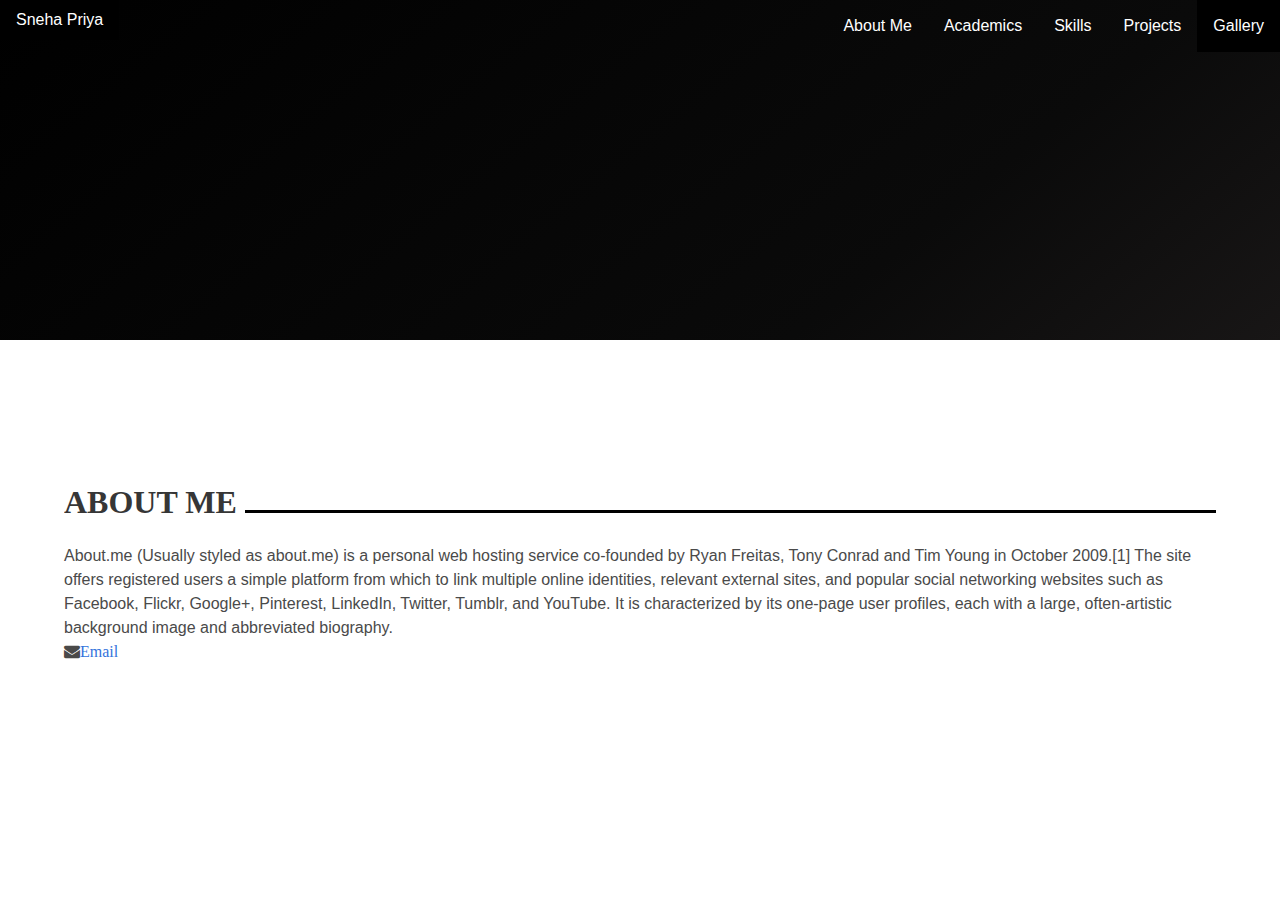
==== index.html @ 8ef0196b "Updated the background." ====
<!DOCTYPE html>
<html>
  <head>
    <meta charset = "utf-8">
    <meta name = "viewport" content = "width = device-width, initial-scale = 1">
    <link rel="stylesheet" href="https://maxcdn.bootstrapcdn.com/font-awesome/4.7.0/css/font-awesome.min.css">
    <title>Sneha Priya</title>
    <link rel = "stylesheet" href = "portfolio.css">
    <style>
    h1{
      overflow:hidden;
      color:white;
      font-family: 'merriweather', serif;
    }
    h1:after{
      content:'';
      display:inline-block;
      width:85%;
      height:100%;
      margin-right:-100%;
      border-bottom:3px solid black;
    }
    body{
      margin:auto;
      width:100%;
      background-image:url("images/pattern11.jpg");
      background-repeat:repeat;
    }
    .fa{
      position:auto;
    }
    html{
      margin:0;
      height:100%;
    }
    </style>
  </head>
  <body>
    <section class = "hero is-black is-medium is-bold">
      <div class = "hero head">
        <nav class = "navbar">
          <div class = "container">
            <div class = "nav-brand">
              <a class = "navbar-item" href = "#">Sneha Priya</a>
              <span class = "navbar-burger burger" data-target = "navbarMenu">
                <span></span>
                <span></span>
                <span></span>
              </span>
            </div>
          </div>
          <div id = "navbarMenu" class = "navbar-menu">
            <div class = "navbar-end">
              <a href = "" class = "navbar-item">
                About Me
              </a>
              <a href = "pages/academics.html" class = "navbar-item">
                Academics
              </a>
              <a href = "pages/skills.html" class = "navbar-item">
                Skills
              </a>
              <a href = "" class = "navbar-item">
                Projects
              </a>
              <a href = "pages/gallery.html" class = "navbar-item is-active">
                Gallery
              </a>
            </div>
          </div>
        </nav>
      </div>
      <div class = "hero-body">
        <div class = "container">
        </div>
      </div>
    </section>
    <section class = "hero is-medium">
      <div class = "hero-body">
        <div class = "container">
          <h1 class = "title is -3">ABOUT ME  </h1>
          <p>About.me (Usually styled as about.me) is a personal web hosting service co-founded by Ryan Freitas, Tony Conrad and Tim Young in October 2009.[1] The site offers registered users a simple platform from which to link multiple online identities, relevant external sites, and popular social networking websites such as Facebook, Flickr, Google+, Pinterest, LinkedIn, Twitter, Tumblr, and YouTube. It is characterized by its one-page user profiles, each with a large, often-artistic background image and abbreviated biography.</p>
          <i class = "fa fa-envelope" aria-hidden = "true"><a href = "mailto:snehapriya9527@gmail.com">Email</a></i>
        </div>
      </div>
    </section>
  </body>
</html>
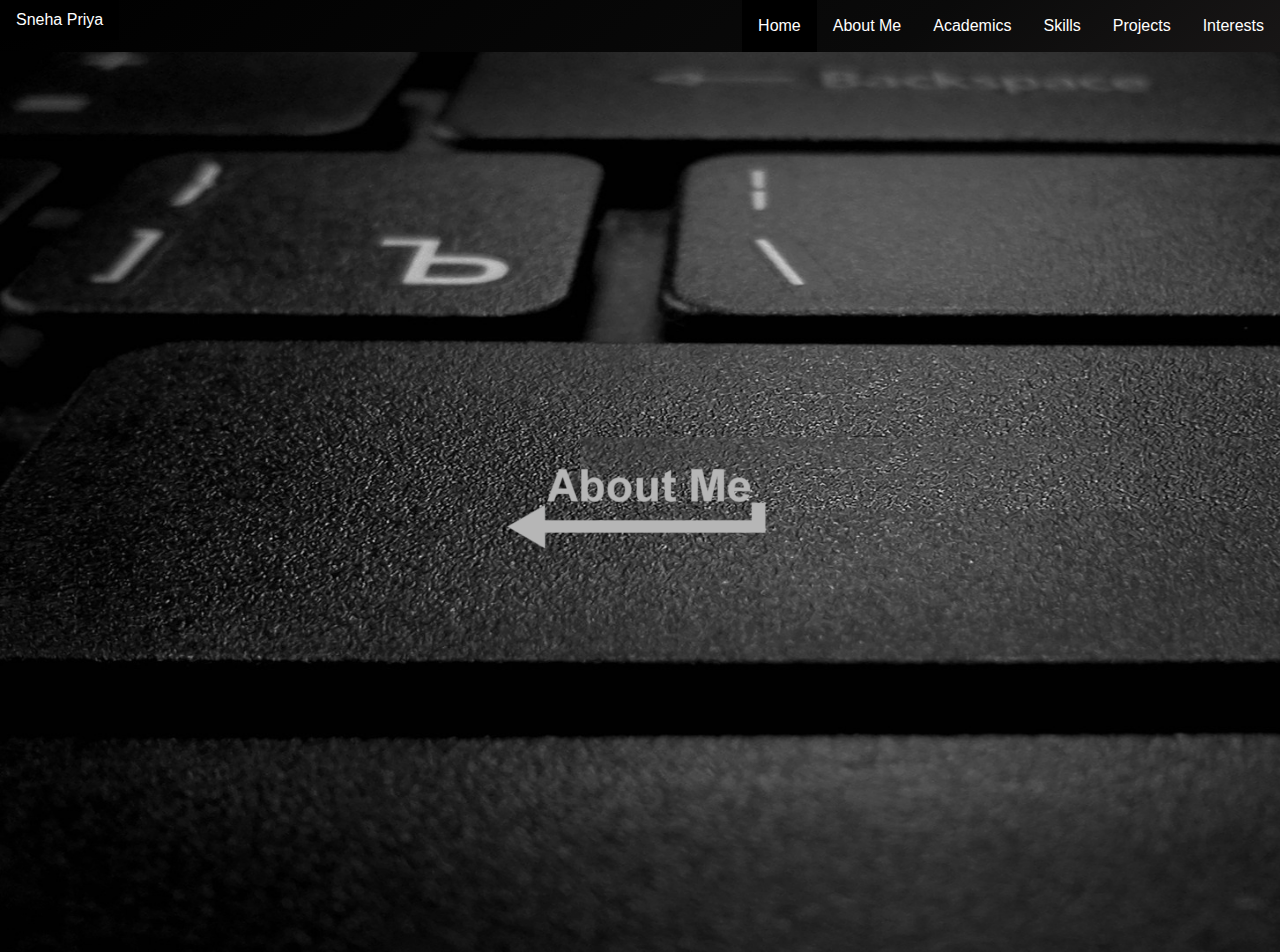
==== commit fd70b2b0: "Added more images." ====
--- a/index.html
+++ b/index.html
@@ -12,19 +12,14 @@
       color:white;
       font-family: 'merriweather', serif;
     }
-    h1:after{
-      content:'';
-      display:inline-block;
-      width:85%;
-      height:100%;
-      margin-right:-100%;
-      border-bottom:3px solid black;
-    }
     body{
       margin:auto;
       width:100%;
-      background-image:url("images/pattern11.jpg");
-      background-repeat:repeat;
+      background-image:url("images/about.jpg");
+      background-repeat:no-repeat;
+      background-size:cover;
+      color:white;
+
     }
     .fa{
       position:auto;
@@ -33,10 +28,16 @@
       margin:0;
       height:100%;
     }
+    p{
+      font-size:45px;
+      color:rgb(182, 182, 182);
+      font-weight:bold;
+      text-align:center;
+    }
     </style>
   </head>
   <body>
-    <section class = "hero is-black is-medium is-bold">
+    <section class = "hero is-black is-bold">
       <div class = "hero head">
         <nav class = "navbar">
           <div class = "container">
@@ -51,7 +52,10 @@
           </div>
           <div id = "navbarMenu" class = "navbar-menu">
             <div class = "navbar-end">
-              <a href = "" class = "navbar-item">
+              <a href = "index.html" class = "navbar-item is-active">
+                Home
+              </a>
+              <a href = "pages/aboutme.html" class = "navbar-item">
                 About Me
               </a>
               <a href = "pages/academics.html" class = "navbar-item">
@@ -60,27 +64,21 @@
               <a href = "pages/skills.html" class = "navbar-item">
                 Skills
               </a>
-              <a href = "" class = "navbar-item">
+              <a href = "pages/projects.html" class = "navbar-item">
                 Projects
               </a>
-              <a href = "pages/gallery.html" class = "navbar-item is-active">
-                Gallery
+              <a href = "pages/gallery.html" class = "navbar-item">
+                Interests
               </a>
             </div>
           </div>
         </nav>
       </div>
+    </section>
+    <section class = "hero is-fullheight">
       <div class = "hero-body">
         <div class = "container">
-        </div>
-      </div>
-    </section>
-    <section class = "hero is-medium">
-      <div class = "hero-body">
-        <div class = "container">
-          <h1 class = "title is -3">ABOUT ME  </h1>
-          <p>About.me (Usually styled as about.me) is a personal web hosting service co-founded by Ryan Freitas, Tony Conrad and Tim Young in October 2009.[1] The site offers registered users a simple platform from which to link multiple online identities, relevant external sites, and popular social networking websites such as Facebook, Flickr, Google+, Pinterest, LinkedIn, Twitter, Tumblr, and YouTube. It is characterized by its one-page user profiles, each with a large, often-artistic background image and abbreviated biography.</p>
-          <i class = "fa fa-envelope" aria-hidden = "true"><a href = "mailto:snehapriya9527@gmail.com">Email</a></i>
+            <p><a href = "pages/aboutme.html"><img src = "images/1.png"></a></p>
         </div>
       </div>
     </section>
